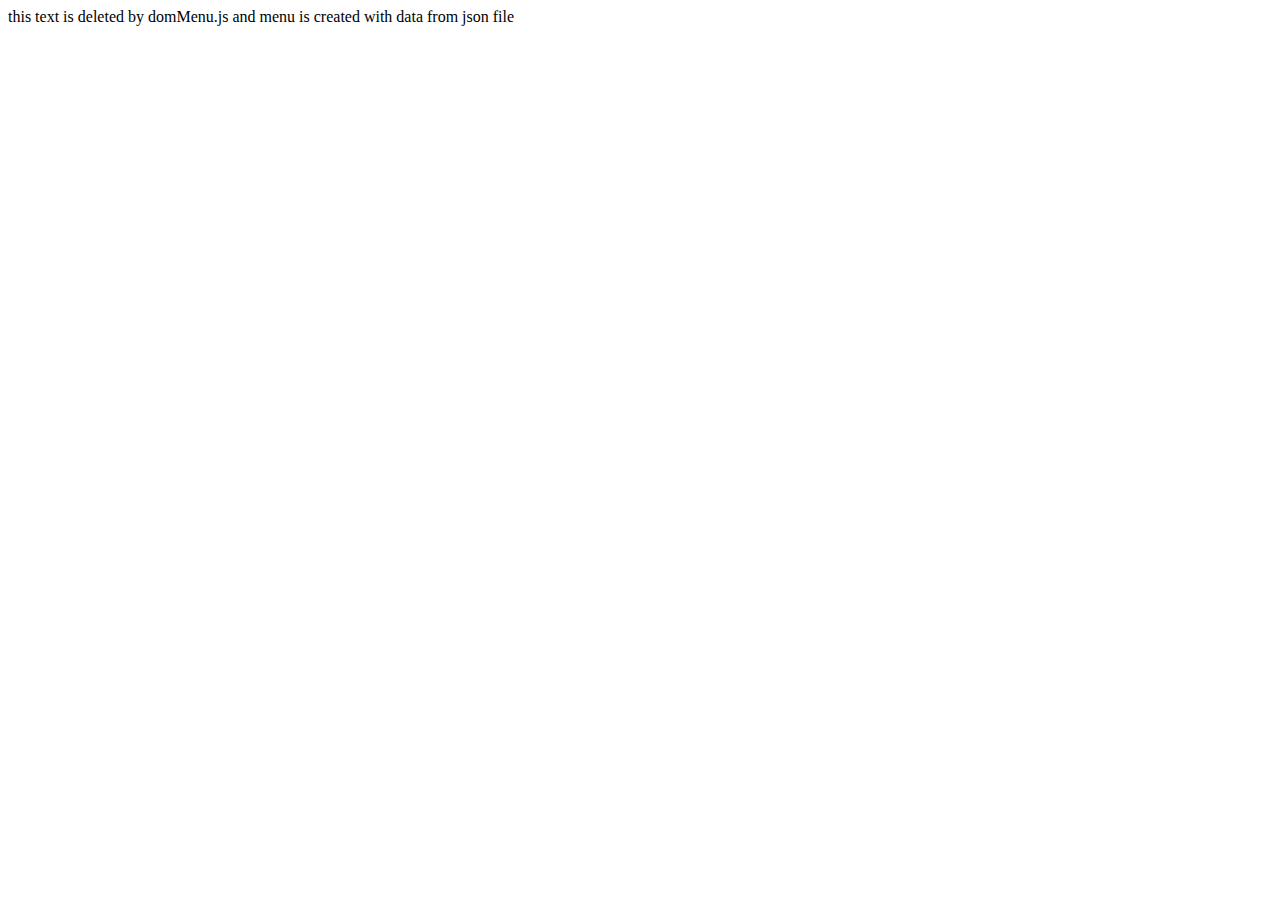
==== tripMap.html @ 0a101d7c "Add files via upload" ====
<!DOCTYPE html>
<html>
<head>
<meta charset="utf-8"/>
 <title>PieterPad</title>
<!-- CSS styling files -->  

<meta charset="utf-8" />
<link rel="stylesheet" href="http://localhost/css/reset.css" type="text/css"/> 



<!-- <link rel="stylesheet" href="css/nl_style.php" type="text/css"/> -->
<link rel="stylesheet" href="css/menu.css" type="text/css"/>

<!-- from netherlands story with slide -->
   <link rel="stylesheet" href='css/map.css' type="text/css"> 
   <link rel="stylesheet" href='css/cycleWithJson.css' type="text/css"> 
<!-- // Openlayers 3 -->
  <link rel="stylesheet" href="http://localhost/OpenLayers-3/v4.6.5-dist/ol.css">
 <script type="text/javascript" src="http://localhost/OpenLayers-3/v4.6.5-dist/ol-debug.js"></script>

<!-- // DOM  -->
 <script type="text/javascript" src="http://localhost/javascript/jquery/jquery.js"></script>


<!-- // RMD  -->

<!-- called inside setupMap.js -->
<script  type="text/javascript" src="js/addClickToDOM.js"></script>


<script  type="text/javascript" src="js/addHover.js"></script>

<script  type="text/javascript" src="js/defineIconKeys.js"></script>
<script  type="text/javascript" src="js/defineRouteKeys.js"></script>
<script  type="text/javascript" src="js/createBaseGroup.js"></script>
<script  type="text/javascript" src="js/displayFeatureInformation.js"></script>
<script  type="text/javascript" src="js/rmdStyleFunction.js"></script>
<script  type="text/javascript" src="js/mapinfo.js"></script>
<script  type="text/javascript" src="js/setupLayerProperties_withdebug.js"></script> 
<script  type="text/javascript" src="js/setupMap.js"></script>


<!-- // DOM -->
<script  type="text/javascript" src="js/domMenu.js"></script>
<!-- from netherlands story with slide -->
  <script type="text/javascript" src="js/cycleWithJson.js"></script>
  <script type="text/javascript" src="js/jquery.cycle.all.js"></script>
   <script type="text/javascript" src="js/stylePhotoElement.js"></script>
  <script type="text/javascript" src="js/flickrExtension.js"></script>
<script  type="text/javascript" src="js/tripMap.js"></script>
<style type="text/css">

table, th, td {
    border: 1px solid black;
    border-collapse: collapse;
}

table th {
font-weight: bold;

color: orange;

}

#featureinfo {
font-weight: bold;
font-size: 16px;
color: #123456;

}
#slide-container {
background-color: pink;
}
h2 {
font-weight: bold;
font-size: 32px;
color: orange;
}
</style>   
</head>
<body>
<!-- <div class="colmask"> -->
<div id="container">
 
 <div id="menu">this text is deleted by domMenu.js and menu  
 is created with data from json file</div>  
   <div id="map" class="map"></div>    

<div id="featureinfo"></div> 

</body>
</html>
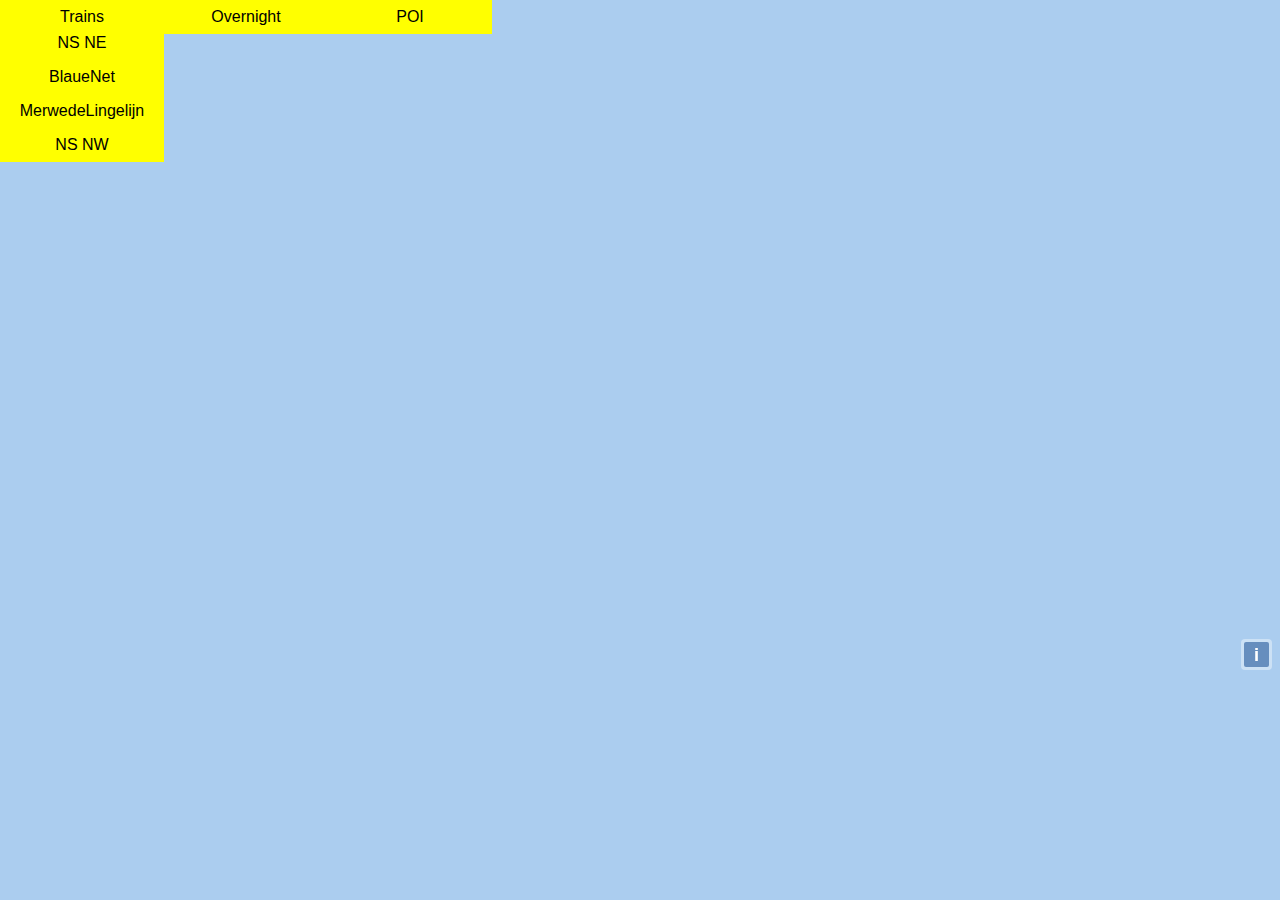
==== commit a4b9f2d9: "works only for waypoints" ====
--- a/tripMap.html
+++ b/tripMap.html
@@ -2,26 +2,21 @@
 <html>
 <head>
 <meta charset="utf-8"/>
- <title>PieterPad</title>
+ <title>Trains</title>
 <!-- CSS styling files -->  
 
 <meta charset="utf-8" />
-<link rel="stylesheet" href="http://localhost/css/reset.css" type="text/css"/> 
 
-
-
-<!-- <link rel="stylesheet" href="css/nl_style.php" type="text/css"/> -->
 <link rel="stylesheet" href="css/menu.css" type="text/css"/>
 
 <!-- from netherlands story with slide -->
    <link rel="stylesheet" href='css/map.css' type="text/css"> 
-   <link rel="stylesheet" href='css/cycleWithJson.css' type="text/css"> 
 <!-- // Openlayers 3 -->
-  <link rel="stylesheet" href="http://localhost/OpenLayers-3/v4.6.5-dist/ol.css">
- <script type="text/javascript" src="http://localhost/OpenLayers-3/v4.6.5-dist/ol-debug.js"></script>
+  <link rel="stylesheet" href="css/ol.css">
+ <script type="text/javascript" src="js/ol-debug.js"></script>
 
 <!-- // DOM  -->
- <script type="text/javascript" src="http://localhost/javascript/jquery/jquery.js"></script>
+ <script type="text/javascript" src="js/jquery.js"></script>
 
 
 <!-- // RMD  -->
@@ -44,41 +39,9 @@
 
 <!-- // DOM -->
 <script  type="text/javascript" src="js/domMenu.js"></script>
-<!-- from netherlands story with slide -->
-  <script type="text/javascript" src="js/cycleWithJson.js"></script>
-  <script type="text/javascript" src="js/jquery.cycle.all.js"></script>
-   <script type="text/javascript" src="js/stylePhotoElement.js"></script>
-  <script type="text/javascript" src="js/flickrExtension.js"></script>
+
 <script  type="text/javascript" src="js/tripMap.js"></script>
-<style type="text/css">
 
-table, th, td {
-    border: 1px solid black;
-    border-collapse: collapse;
-}
-
-table th {
-font-weight: bold;
-
-color: orange;
-
-}
-
-#featureinfo {
-font-weight: bold;
-font-size: 16px;
-color: #123456;
-
-}
-#slide-container {
-background-color: pink;
-}
-h2 {
-font-weight: bold;
-font-size: 32px;
-color: orange;
-}
-</style>   
 </head>
 <body>
 <!-- <div class="colmask"> -->
--- a/css/menu.css
+++ b/css/menu.css
@@ -0,0 +1,135 @@
+/* consolidating css styles */
+
+
+body {background-color: #abcdef;
+
+font-family: sans-serif;
+margin-left: auto;
+margin-right: auto;
+
+width: 100%;
+padding-top: 8px;
+padding-bottom: 24px;
+padding-left:24px;
+padding-right: 24px;
+
+}
+table, th, td {
+    border: 1px solid black;
+    border-collapse: collapse;
+}
+
+table th {
+font-weight: bold;
+
+color: orange;
+
+}
+
+#featureinfo {
+font-weight: bold;
+font-size: 32px;
+color: orange;
+
+}
+#slide-container {
+background-color: pink;
+}
+h2 {
+font-weight: bold;
+font-size: 32px;
+color: orange;
+}
+/* https://stackoverflow.com/a/34641889*/
+section {
+  display: inline-block;
+  width: 70%;
+ /* height: 300px;
+  border: 1px dashed green;*/
+}
+ul.menuItems {
+display: block; 
+}
+aside {
+  display: inline-block;
+  width: 25%;
+ /* height: 400px;
+  border: 1px dashed blue;*/
+  float: right;
+  padding-right: 25px;
+}  
+   /* drop down menu has to appear over the map, not under */
+
+/* color is in nl_style.php */
+.menuHeading {
+		padding:8px 7px 8px 7px; 
+
+}
+/*header {
+color: red;
+}*/
+/*nav span {
+		background-color: yellow;
+				color:green;
+				}*/
+				
+.dropdown {
+    position: relative;
+    display: inline-block;
+    z-index: 1; /* allows dropdown to appear over map */
+}
+
+.navigation  {
+		margin:0; 
+		padding:0; 
+		list-style:none;
+		}	
+.navigation  li {
+	/*background-color:red;*/
+		background-color: yellow;
+		float:left;			
+		width:150px; 
+		position:relative; 
+
+		display:block;  	
+		padding:8px 7px 8px 7px; 
+		text-decoration:none; 
+	/*	border-top:4px solid #abcdef;*/
+		text-align:center; 
+		}
+	
+	.menuClass  {
+	/*background-color:red;*/
+		float:left;			
+		width:150px; 
+		position:relative; 
+
+		display:block;  	
+		/*padding:8px 0px 8px 0px; */
+		text-decoration:none; 
+	/*	border-top:4px solid #abcdef;*/
+		text-align:center; 
+		}
+.navigation  ul {
+		position:absolute; 
+		left:0; 
+		display:none; 
+		padding:0; 
+		list-style:none;
+	/*	border-bottom:3px solid red;*/
+		text-decoration:none; 
+	}
+	
+.navigation  li span:hover {
+		/*background-color:orange;*/
+	}
+
+
+		
+.navigation  ul li {
+		width:150px; 
+		float:left; 
+		border-top:none;
+	}
+		
+	
--- a/css/map.css
+++ b/css/map.css
@@ -0,0 +1,40 @@
+/* http://stackoverflow.com/questions/256811/how-do-you-create-non-scrolling-div-at-the-top-of-an-html-page-without-two-sets
+*/
+html {
+  margin: 0;
+  padding: 0;
+}
+/* overvlow hidden means Disable scrollbars and ensure that the body fills the window */
+body {
+	margin: 0;
+  	padding: 0;
+ 	overflow: hidden;  
+   width: 100%;
+   height: 100%;
+     }
+ /* drop down menu has to appear over the map, not under */
+.map_element {
+
+	z-index: -1;
+}
+
+#map_element  {
+	position: absolute;
+
+width: 100%;
+height:100%;
+  
+    }
+
+	
+#coordinates {
+    color: red;
+position:absolute;
+bottom: 20px;
+right: 300px;
+z-index: 10;
+   }  
+   
+ .olControlZoom {
+ 	display: none;
+ }  --- a/css/ol.css
+++ b/css/ol.css
@@ -0,0 +1,282 @@
+.ol-box {
+  box-sizing: border-box;
+  border-radius: 2px;
+  border: 2px solid blue;
+}
+
+.ol-mouse-position {
+  top: 8px;
+  right: 8px;
+  position: absolute;
+}
+
+.ol-scale-line {
+  background: rgba(0,60,136,0.3);
+  border-radius: 4px;
+  bottom: 8px;
+  left: 8px;
+  padding: 2px;
+  position: absolute;
+}
+.ol-scale-line-inner {
+  border: 1px solid #eee;
+  border-top: none;
+  color: #eee;
+  font-size: 10px;
+  text-align: center;
+  margin: 1px;
+  will-change: contents, width;
+  transition: all 0.25s;
+}
+.ol-scale-bar {
+  position: absolute;
+  bottom: 8px;
+  left: 8px;
+}
+.ol-scale-step-marker {
+  width: 1px;
+  height: 15px;
+  background-color: #000000;
+  float: right;
+  z-Index: 10;
+}
+.ol-scale-step-text {
+  position: absolute;
+  bottom: -5px;
+  font-size: 12px;
+  z-Index: 11;
+  color: #000000;
+  text-shadow: -2px 0 #FFFFFF, 0 2px #FFFFFF, 2px 0 #FFFFFF, 0 -2px #FFFFFF;
+}
+.ol-scale-text {
+  position: absolute;
+  font-size: 14px;
+  text-align: center;
+  bottom: 25px;
+  color: #000000;
+  text-shadow: -2px 0 #FFFFFF, 0 2px #FFFFFF, 2px 0 #FFFFFF, 0 -2px #FFFFFF;
+}
+.ol-scale-singlebar {
+  position: relative;
+  height: 10px;
+  z-Index: 9;
+  border: 1px solid black;
+}
+
+.ol-unsupported {
+  display: none;
+}
+.ol-viewport, .ol-unselectable {
+  -webkit-touch-callout: none;
+  -webkit-user-select: none;
+  -moz-user-select: none;
+  -ms-user-select: none;
+  user-select: none;
+  -webkit-tap-highlight-color: rgba(0,0,0,0);
+}
+.ol-overlaycontainer, .ol-overlaycontainer-stopevent {
+  pointer-events: none;
+}
+.ol-overlaycontainer > *, .ol-overlaycontainer-stopevent > * {
+  pointer-events: auto;
+}
+.ol-selectable {
+  -webkit-touch-callout: default;
+  -webkit-user-select: text;
+  -moz-user-select: text;
+  -ms-user-select: text;
+  user-select: text;
+}
+.ol-grabbing {
+  cursor: -webkit-grabbing;
+  cursor: -moz-grabbing;
+  cursor: grabbing;
+}
+.ol-grab {
+  cursor: move;
+  cursor: -webkit-grab;
+  cursor: -moz-grab;
+  cursor: grab;
+}
+.ol-control {
+  position: absolute;
+  background-color: rgba(255,255,255,0.4);
+  border-radius: 4px;
+  padding: 2px;
+}
+.ol-control:hover {
+  background-color: rgba(255,255,255,0.6);
+}
+.ol-zoom {
+  top: .5em;
+  left: .5em;
+}
+.ol-rotate {
+  top: .5em;
+  right: .5em;
+  transition: opacity .25s linear, visibility 0s linear;
+}
+.ol-rotate.ol-hidden {
+  opacity: 0;
+  visibility: hidden;
+  transition: opacity .25s linear, visibility 0s linear .25s;
+}
+.ol-zoom-extent {
+  top: 4.643em;
+  left: .5em;
+}
+.ol-full-screen {
+  right: .5em;
+  top: .5em;
+}
+
+.ol-control button {
+  display: block;
+  margin: 1px;
+  padding: 0;
+  color: white;
+  font-size: 1.14em;
+  font-weight: bold;
+  text-decoration: none;
+  text-align: center;
+  height: 1.375em;
+  width: 1.375em;
+  line-height: .4em;
+  background-color: rgba(0,60,136,0.5);
+  border: none;
+  border-radius: 2px;
+}
+.ol-control button::-moz-focus-inner {
+  border: none;
+  padding: 0;
+}
+.ol-control button span {
+  pointer-events: none;
+}
+.ol-zoom-extent button {
+  line-height: 1.4em;
+}
+.ol-compass {
+  display: block;
+  font-weight: normal;
+  font-size: 1.2em;
+  will-change: transform;
+}
+.ol-touch .ol-control button {
+  font-size: 1.5em;
+}
+.ol-touch .ol-zoom-extent {
+  top: 5.5em;
+}
+.ol-control button:hover,
+.ol-control button:focus {
+  text-decoration: none;
+  background-color: rgba(0,60,136,0.7);
+}
+.ol-zoom .ol-zoom-in {
+  border-radius: 2px 2px 0 0;
+}
+.ol-zoom .ol-zoom-out {
+  border-radius: 0 0 2px 2px;
+}
+
+
+.ol-attribution {
+  text-align: right;
+  bottom: .5em;
+  right: .5em;
+  max-width: calc(100% - 1.3em);
+}
+
+.ol-attribution ul {
+  margin: 0;
+  padding: 0 .5em;
+  color: #000;
+  text-shadow: 0 0 2px #fff;
+}
+.ol-attribution li {
+  display: inline;
+  list-style: none;
+}
+.ol-attribution li:not(:last-child):after {
+  content: " ";
+}
+.ol-attribution img {
+  max-height: 2em;
+  max-width: inherit;
+  vertical-align: middle;
+}
+.ol-attribution ul, .ol-attribution button {
+  display: inline-block;
+}
+.ol-attribution.ol-collapsed ul {
+  display: none;
+}
+.ol-attribution:not(.ol-collapsed) {
+  background: rgba(255,255,255,0.8);
+}
+.ol-attribution.ol-uncollapsible {
+  bottom: 0;
+  right: 0;
+  border-radius: 4px 0 0;
+}
+.ol-attribution.ol-uncollapsible img {
+  margin-top: -.2em;
+  max-height: 1.6em;
+}
+.ol-attribution.ol-uncollapsible button {
+  display: none;
+}
+
+.ol-zoomslider {
+  top: 4.5em;
+  left: .5em;
+  height: 200px;
+}
+.ol-zoomslider button {
+  position: relative;
+  height: 10px;
+}
+
+.ol-touch .ol-zoomslider {
+  top: 5.5em;
+}
+
+.ol-overviewmap {
+  left: 0.5em;
+  bottom: 0.5em;
+}
+.ol-overviewmap.ol-uncollapsible {
+  bottom: 0;
+  left: 0;
+  border-radius: 0 4px 0 0;
+}
+.ol-overviewmap .ol-overviewmap-map,
+.ol-overviewmap button {
+  display: inline-block;
+}
+.ol-overviewmap .ol-overviewmap-map {
+  border: 1px solid #7b98bc;
+  height: 150px;
+  margin: 2px;
+  width: 150px;
+}
+.ol-overviewmap:not(.ol-collapsed) button{
+  bottom: 1px;
+  left: 2px;
+  position: absolute;
+}
+.ol-overviewmap.ol-collapsed .ol-overviewmap-map,
+.ol-overviewmap.ol-uncollapsible button {
+  display: none;
+}
+.ol-overviewmap:not(.ol-collapsed) {
+  background: rgba(255,255,255,0.8);
+}
+.ol-overviewmap-box {
+  border: 2px dotted rgba(0,60,136,0.7);
+}
+
+.ol-overviewmap .ol-overviewmap-box:hover {
+  cursor: move;
+}
